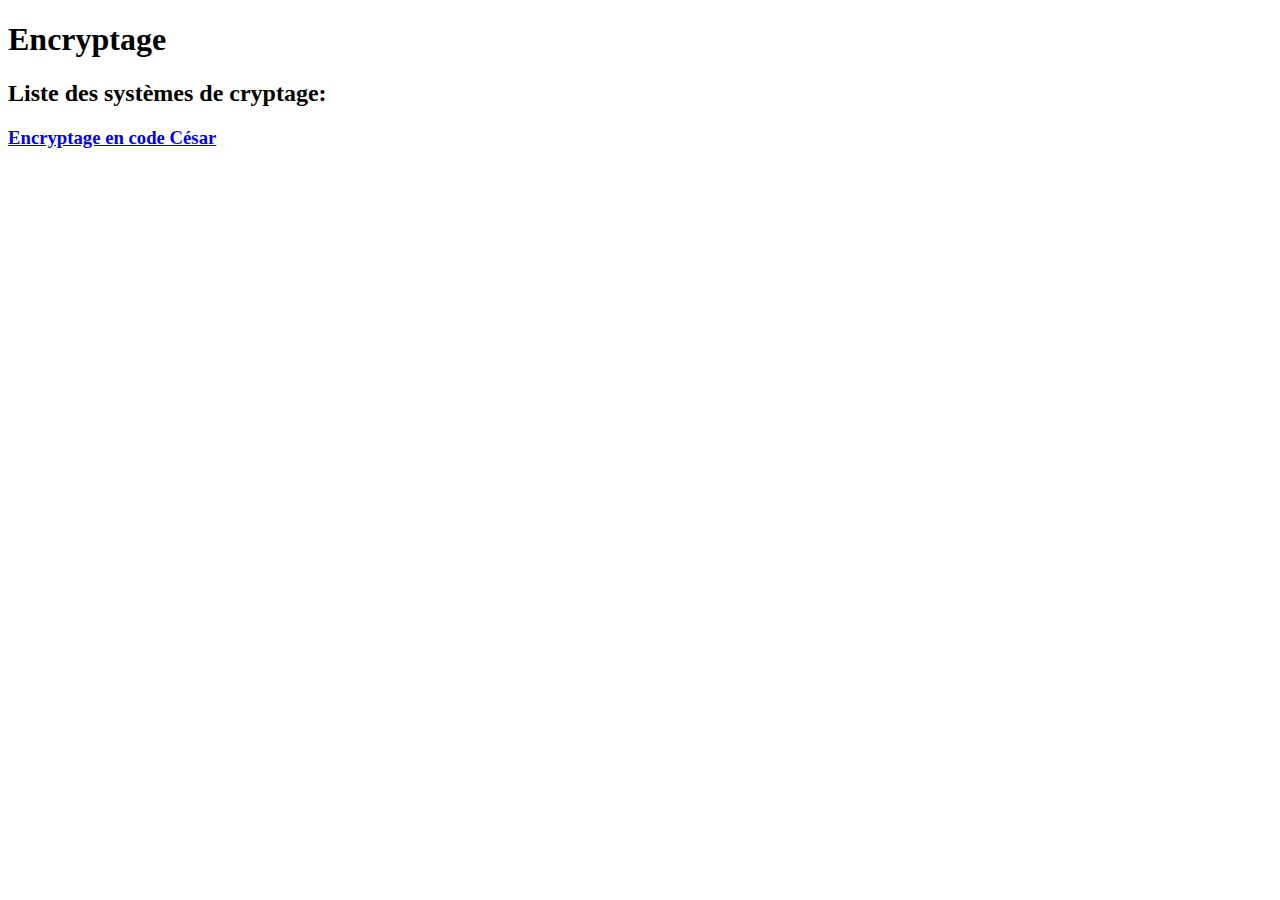
==== crypt/index.html @ 96c40430 "Add files via upload" ====
<!DOCTYPE html>
<head>
    <meta charset="utf-8">
    <meta name="viewport" content="width-device-width,initial-scale=1.0">
    <title>DeCodeX</title>
    <link rel="stylesheet" href="./assets/style.css">
    <link rel="icon" href="./assets/lock.svg">
</head>
<body>
    <noscript>
        <div class="unable">
            <h3>Cette page ne peut pas fonctionner sans JavaScript. Or, ce dernier est désactivé. Veuillez le réactiver pour permettre au site de fonctionner.</h3>
        </div>
    </noscript>
    <div class="a">
    <h1>Encryptage</h1>
</div>
<h2>Liste des systèmes de cryptage:</h2>
<h3><a href="./cesar.html">Encryptage en code César</a></h3>
<img src="../assets/icon-github.png" style="cursor: pointer; height: 4%;" onclick="window.open('https://github.com/A-Beille/DeCodeX','_blank')" id="footer">
</body>
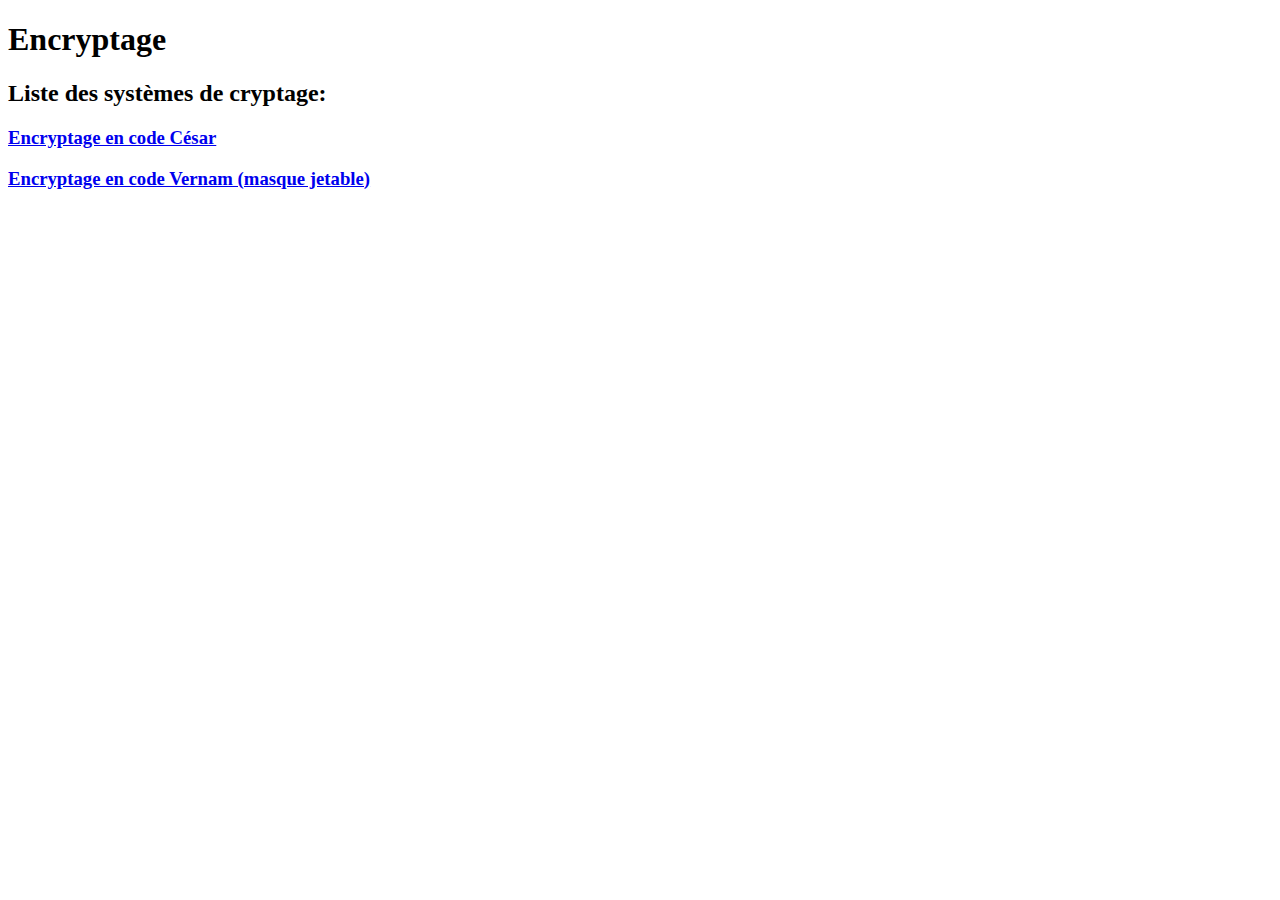
==== commit fbaf0160: "Add files via upload" ====
--- a/crypt/index.html
+++ b/crypt/index.html
@@ -17,5 +17,6 @@
 </div>
 <h2>Liste des systèmes de cryptage:</h2>
 <h3><a href="./cesar.html">Encryptage en code César</a></h3>
+<h3><a href="./vernam.html">Encryptage en code Vernam (masque jetable)</a></h3>
 <img src="../assets/icon-github.png" style="cursor: pointer; height: 4%;" onclick="window.open('https://github.com/A-Beille/DeCodeX','_blank')" id="footer">
 </body>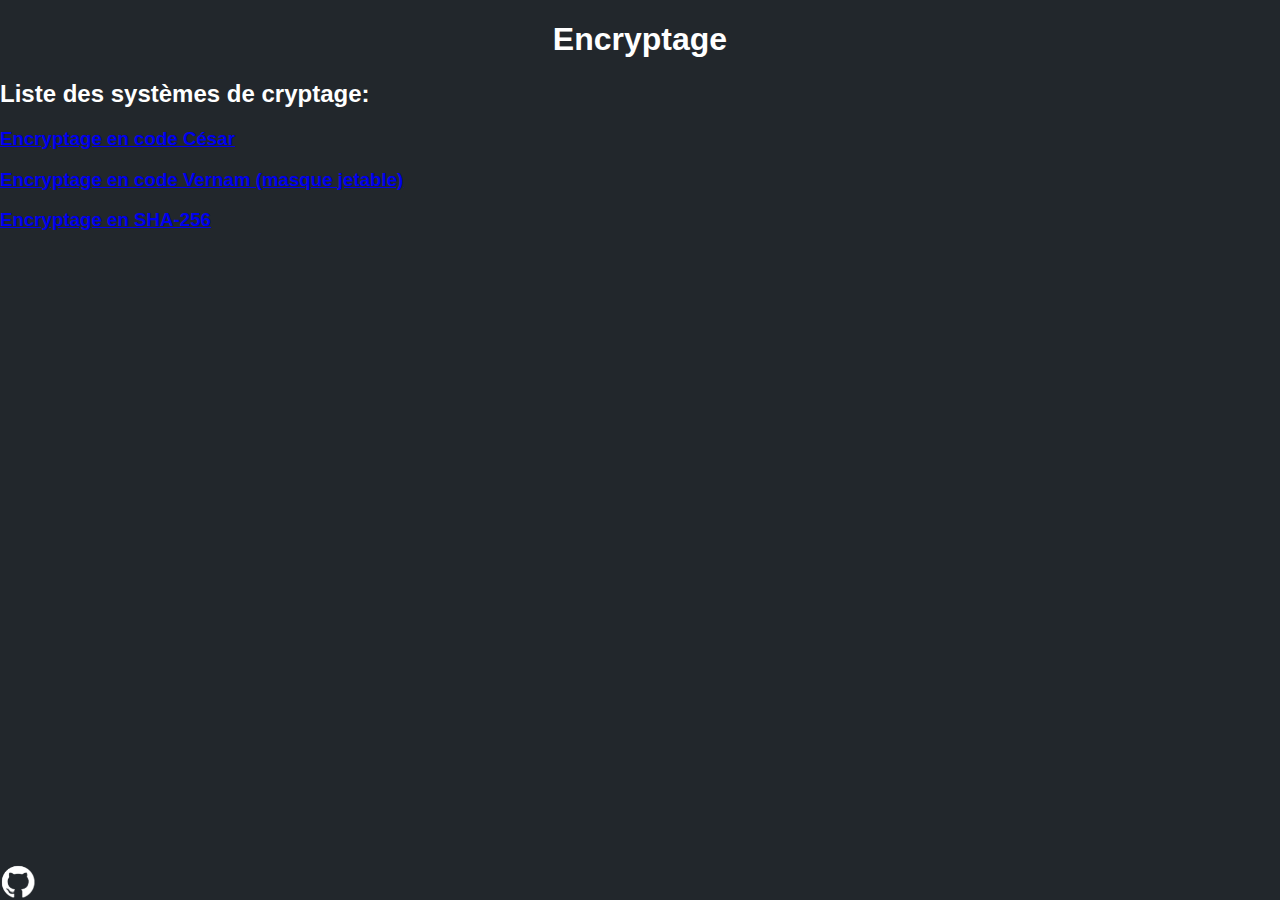
==== commit 1de0f297: "Add files via upload" ====
--- a/crypt/index.html
+++ b/crypt/index.html
@@ -3,8 +3,8 @@
     <meta charset="utf-8">
     <meta name="viewport" content="width-device-width,initial-scale=1.0">
     <title>DeCodeX</title>
-    <link rel="stylesheet" href="./assets/style.css">
-    <link rel="icon" href="./assets/lock.svg">
+    <link rel="stylesheet" href="../assets/style.css">
+    <link rel="icon" href="../assets/lock.svg">
 </head>
 <body>
     <noscript>
@@ -18,5 +18,6 @@
 <h2>Liste des systèmes de cryptage:</h2>
 <h3><a href="./cesar.html">Encryptage en code César</a></h3>
 <h3><a href="./vernam.html">Encryptage en code Vernam (masque jetable)</a></h3>
+<h3><a href="./sha256.html">Encryptage en SHA-256</a></h3>
 <img src="../assets/icon-github.png" style="cursor: pointer; height: 4%;" onclick="window.open('https://github.com/A-Beille/DeCodeX','_blank')" id="footer">
 </body>--- a/assets/style.css
+++ b/assets/style.css
@@ -0,0 +1,50 @@
+body{
+    background-color: rgb(34, 39, 44);
+    color: white;
+    font-family: system-ui
+    
+}
+      body { margin: 0; padding-bottom: 3rem; font-family: -apple-system, BlinkMacSystemFont, "Segoe UI", Roboto, Helvetica, Arial, sans-serif; }
+
+      #form {  padding: 0.25rem;  display: flex; height: 3rem; box-sizing: border-box; backdrop-filter: blur(10px); }
+      #encrypt { border: none; padding: 0 1rem; border-radius: 2rem; margin: 0.25rem; }
+      #encrypt:focus { outline: none; }
+      #text { border: none; padding: 0 1rem; flex-grow: 1; border-radius: 2rem; margin: 0.25rem; }
+      #text:focus { outline: none; }
+      #form > button { background: #333; border: none; padding: 0 1rem; margin: 0.25rem; border-radius: 3px; outline: none; color: #fff; transition: 100ms;}
+      #form > button:hover { background: rgb(48, 46, 46); border: none; padding: 0 1rem; margin: 0.25rem; border-radius: 3px; outline: none; color: #fff; transition: 100ms;}
+#vc{cursor: pointer;}
+      #copybutton {   background-color:  #5865F2 ;
+text-align: center;
+border-radius: 5px;
+border: 0px solid;
+padding: 19px 10px;
+width: 250px;
+color: white;
+font-size: 105%;
+cursor: pointer;
+transition: 100ms;}
+#copybutton:hover{
+    background-color:#4b55c9;
+text-align: center;
+border-radius: 5px;
+border: 0px solid;
+padding: 19px 10px;
+width: 250px;
+color: white;
+font-size: 105%;
+cursor: pointer;
+transition: 100ms;
+}
+div.a{
+    text-align: center;
+}
+div.unable{
+    text-align: center;
+    background-color: rgb(253, 76, 76);
+display:flow-root;
+}
+#footer{
+    position: fixed;
+    bottom: 0;
+}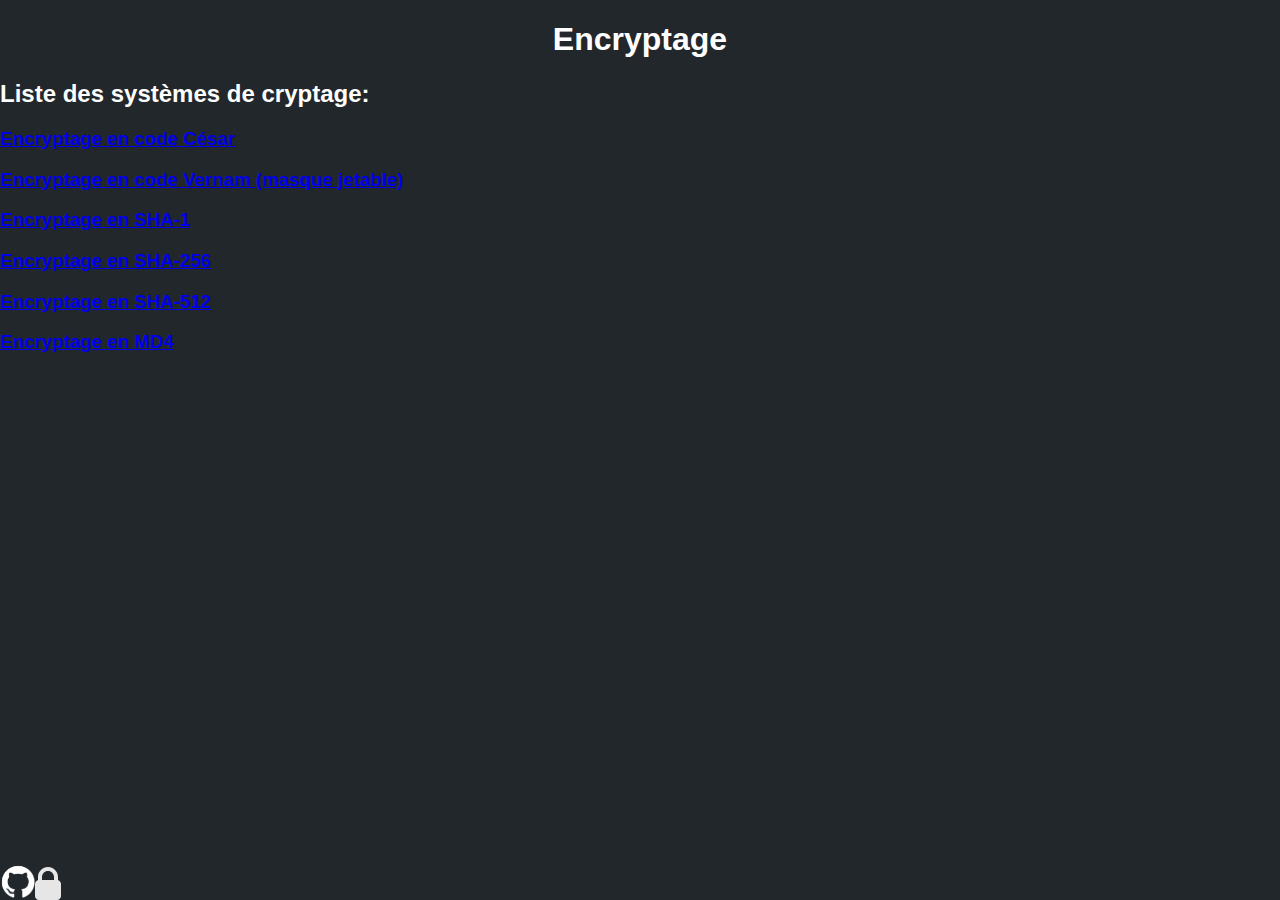
==== commit 4b9d64de: "Add files via upload" ====
--- a/crypt/index.html
+++ b/crypt/index.html
@@ -18,6 +18,9 @@
 <h2>Liste des systèmes de cryptage:</h2>
 <h3><a href="./cesar.html">Encryptage en code César</a></h3>
 <h3><a href="./vernam.html">Encryptage en code Vernam (masque jetable)</a></h3>
+<h3><a href="./sha1.html">Encryptage en SHA-1</a></h3>
 <h3><a href="./sha256.html">Encryptage en SHA-256</a></h3>
-<img src="../assets/icon-github.png" style="cursor: pointer; height: 4%;" onclick="window.open('https://github.com/A-Beille/DeCodeX','_blank')" id="footer">
-</body>+<h3><a href="./sha512.html">Encryptage en SHA-512</a></h3>
+<h3><a href="./md4.html">Encryptage en MD4</a></h3>
+<img src="../assets/greylock.svg" style="cursor: pointer; height: 4%; margin-left: 30px;" onclick="window.open('https://decodex.abey1.repl.co','_blank')" id="footer">
+</body><img src="../assets/icon-github.png" style="cursor: pointer; height: 4%;" onclick="window.open('https://github.com/A-Beille/DeCodeX','_blank')" id="footer">